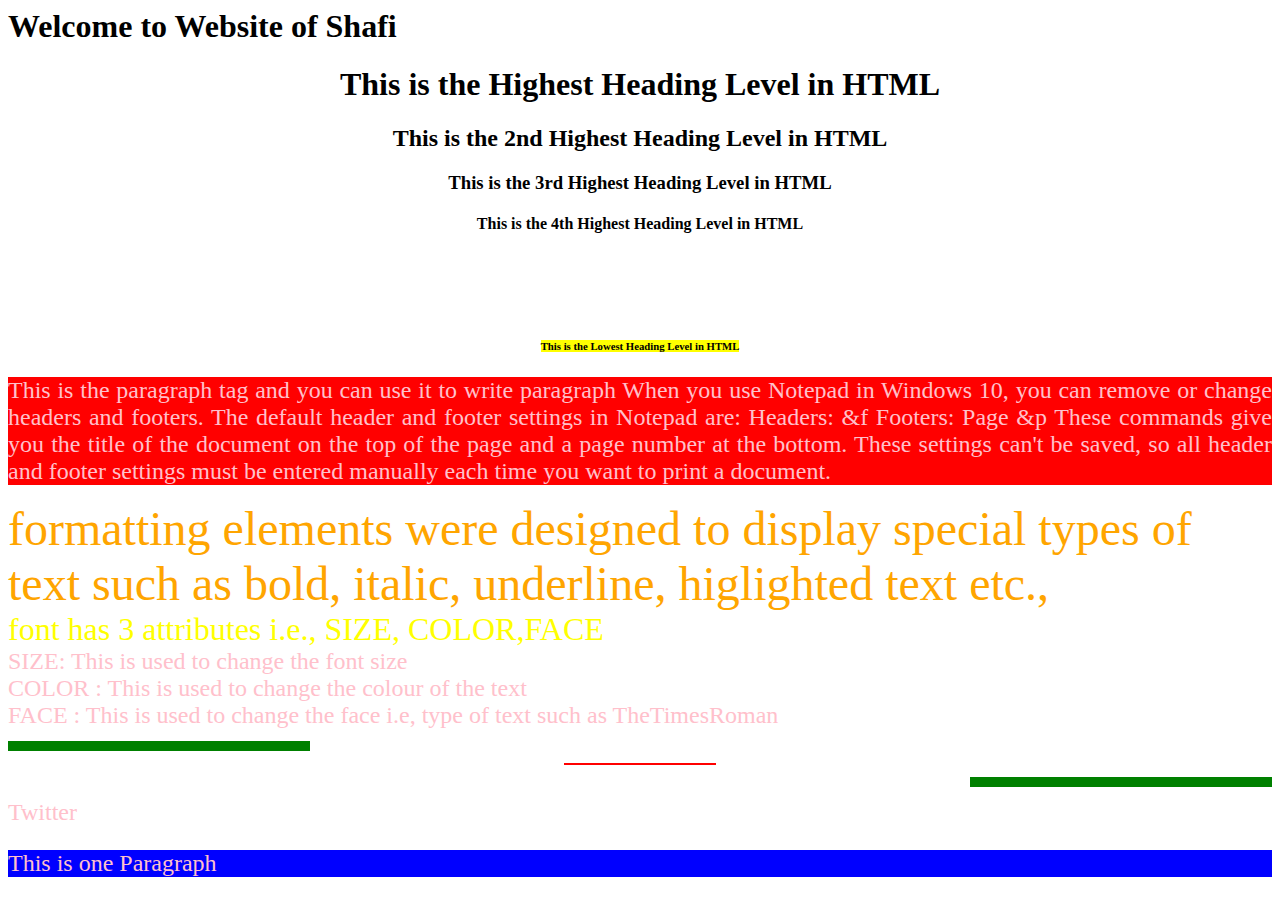
==== index.html @ c0f94d3b "Rename Index.html to index.html" ====
<html> <head>  <title> Shafi Mohiddin</title> </head>
 <body>
<h1><b> Welcome to Website of Shafi </b></h1>


<h1 align=center>  This is the Highest Heading Level in HTML</h1>

<h2 align=center > This is the 2nd Highest Heading Level in HTML</h2>

<h3 align=center > This is the 3rd Highest Heading Level in HTML</h3>

<h4 align=center > This is the 4th Highest Heading Level in HTML</h4>

<marquee> <h5 align=center > This is the 5th Highest Heading Level in HTML</h5> </marquee>

<h6 align=center > <mark> This is the Lowest Heading Level in HTML</h6> </mark>

<p style="background-color:red" align=justify title=ssm><font size=5 color=Pink> This is the paragraph tag and you can use it to write paragraph   When you use Notepad in Windows 10, you can remove or change headers and footers. The default header and footer settings in Notepad are:
Headers: &f
Footers: Page &p
These commands give you the title of the document on the top of the page and a page number at the bottom.

These settings can't be saved, so all header and footer settings must be entered manually each time you want to print a document.
</p>

<font size=10 color = Orange face="Blackadder ITC" > formatting elements were designed to display special types of text such as bold, italic, underline, higlighted text etc., </font> <br> 
<font size=6 color="yellow" face="TimesNewRoman">font has 3 attributes i.e., SIZE, COLOR,FACE </font>
<br>
SIZE: This is used to change the font size <br>
COLOR : This is used to change the colour of the text <br>
FACE : This is used to change the face i.e, type of text such as TheTimesRoman
<br>


<hr size=10 color=green width=300 align=left> <hr color=red width=150 ><hr size=10 color=green width=300 align=right>

<a ref=https://www.twitter.com title=redirect>Twitter </a>

<p style="background-color:blue"> This is one Paragraph</P>



</body>
</html>
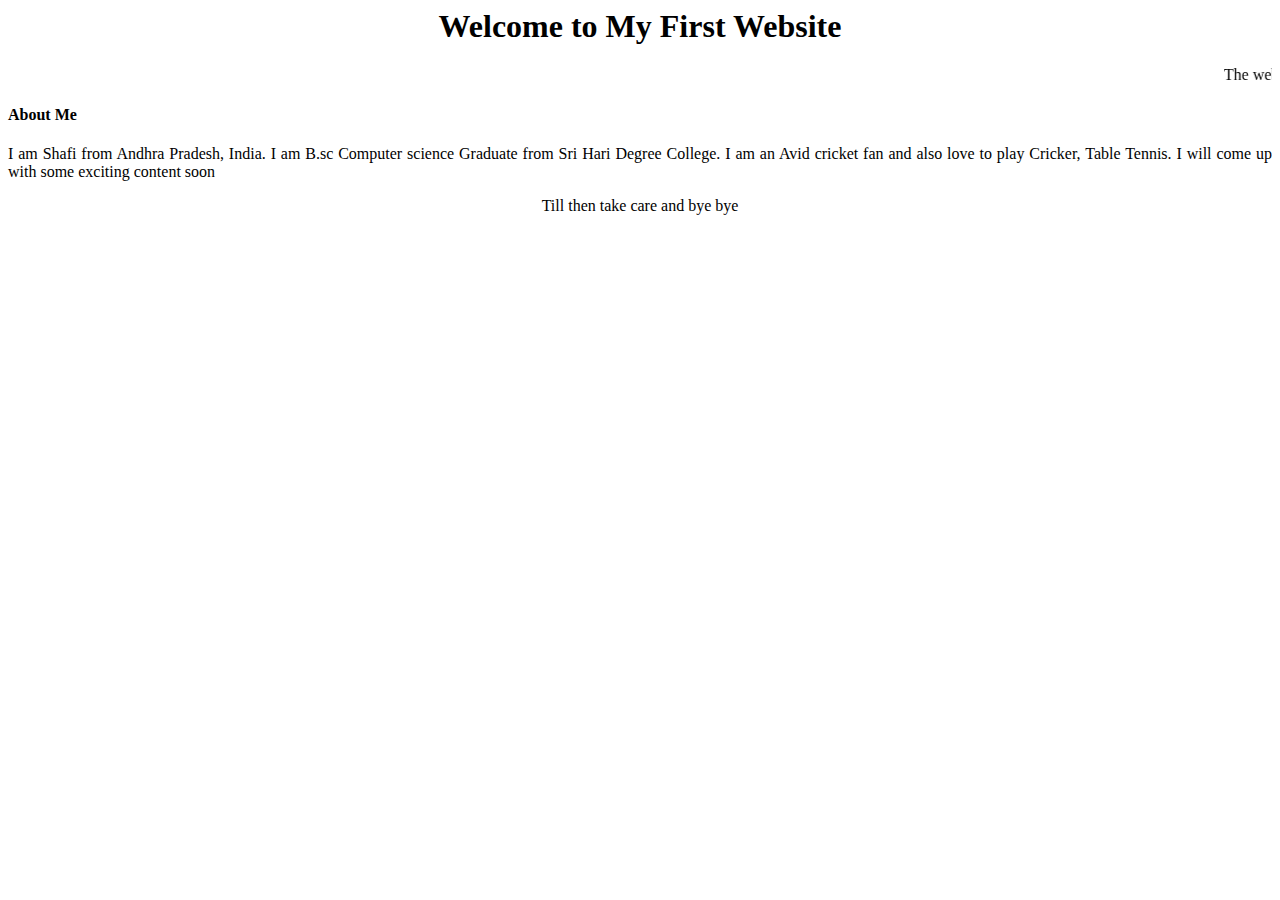
==== commit f044f939: "Update index.html" ====
--- a/index.html
+++ b/index.html
@@ -1,44 +1,15 @@
 <html> <head>  <title> Shafi Mohiddin</title> </head>
  <body>
-<h1><b> Welcome to Website of Shafi </b></h1>
+<h1 align=center><b> Welcome to My First Website </b></h1>
 
 
-<h1 align=center>  This is the Highest Heading Level in HTML</h1>
+<marquee> The website is under process </marquee>
 
-<h2 align=center > This is the 2nd Highest Heading Level in HTML</h2>
+  <h4> About Me </h4>
 
-<h3 align=center > This is the 3rd Highest Heading Level in HTML</h3>
-
-<h4 align=center > This is the 4th Highest Heading Level in HTML</h4>
-
-<marquee> <h5 align=center > This is the 5th Highest Heading Level in HTML</h5> </marquee>
-
-<h6 align=center > <mark> This is the Lowest Heading Level in HTML</h6> </mark>
-
-<p style="background-color:red" align=justify title=ssm><font size=5 color=Pink> This is the paragraph tag and you can use it to write paragraph   When you use Notepad in Windows 10, you can remove or change headers and footers. The default header and footer settings in Notepad are:
-Headers: &f
-Footers: Page &p
-These commands give you the title of the document on the top of the page and a page number at the bottom.
-
-These settings can't be saved, so all header and footer settings must be entered manually each time you want to print a document.
-</p>
-
-<font size=10 color = Orange face="Blackadder ITC" > formatting elements were designed to display special types of text such as bold, italic, underline, higlighted text etc., </font> <br> 
-<font size=6 color="yellow" face="TimesNewRoman">font has 3 attributes i.e., SIZE, COLOR,FACE </font>
-<br>
-SIZE: This is used to change the font size <br>
-COLOR : This is used to change the colour of the text <br>
-FACE : This is used to change the face i.e, type of text such as TheTimesRoman
-<br>
-
-
-<hr size=10 color=green width=300 align=left> <hr color=red width=150 ><hr size=10 color=green width=300 align=right>
-
-<a ref=https://www.twitter.com title=redirect>Twitter </a>
-
-<p style="background-color:blue"> This is one Paragraph</P>
-
-
+<p align=justify title=ssm> I am Shafi from Andhra Pradesh, India. I am B.sc Computer science Graduate from Sri Hari Degree College. I am an Avid cricket fan and also love to play Cricker, Table Tennis.
+I will come up with some exciting content soon </p>
+  <p align= center> Till then take care and bye bye </p>
 
 </body>
 </html>
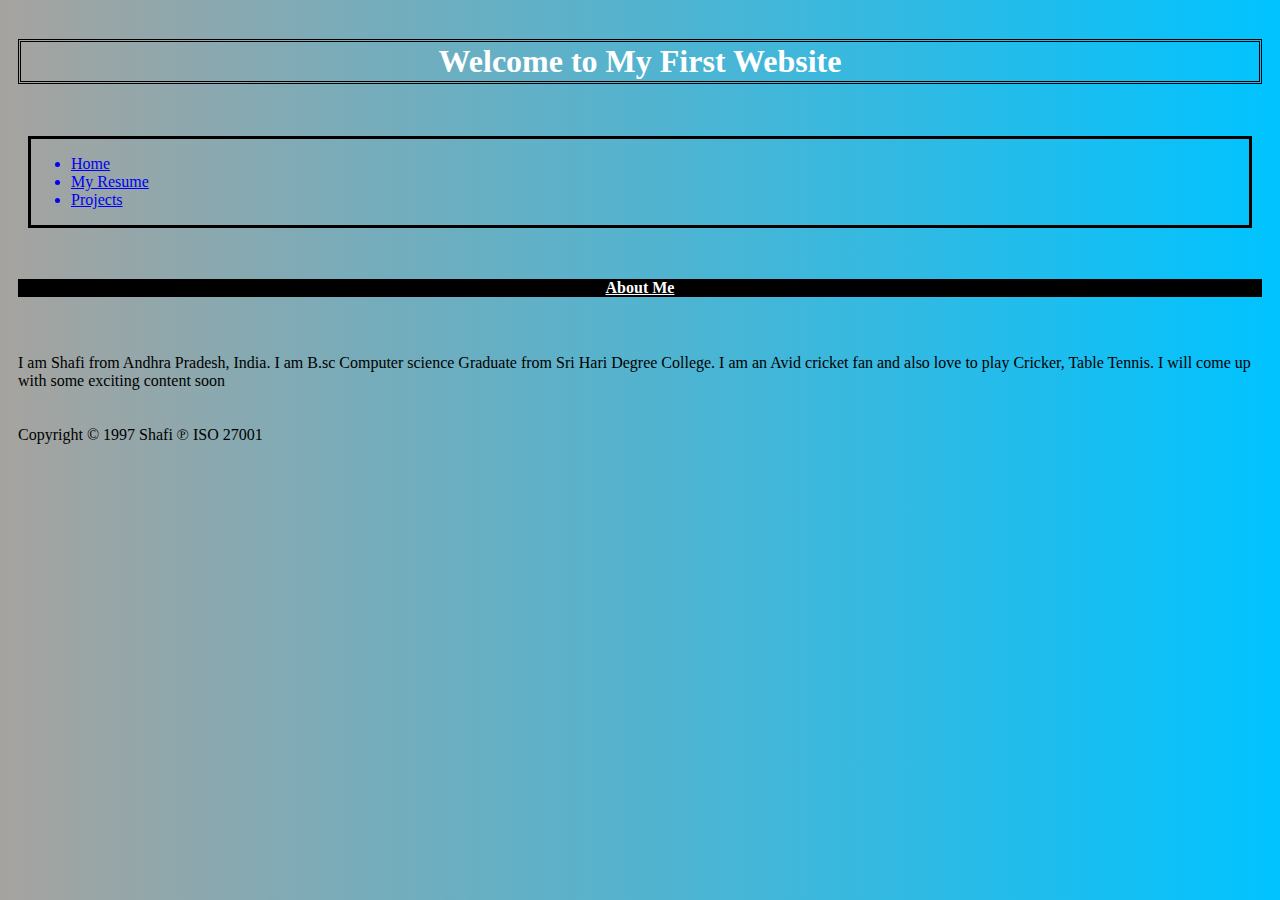
==== commit 7fda89d0: "Revamping website" ====
--- a/index.html
+++ b/index.html
@@ -1,15 +1,42 @@
-<html> <head>  <title> Shafi Mohiddin</title> </head>
+<html> 
+  <head>  
+    <title> Shafi Mohiddin</title> 
+    <link rel="stylesheet" href="style.css">
+
+  </head>
  <body>
-<h1 align=center><b> Welcome to My First Website </b></h1>
+   <header>
+     <div>
+    <h1> Welcome to My First Website </h1>
+  </div>
+   </header>
 
 
-<marquee> The website is under process </marquee>
+     <nav class="navbar">
+        <ul>
+          <a href="Home.html"> <li>Home</li> </a> 
+          <a href="Resume.html"> <li>My Resume</li> </a>
+          <a href="Projects.html"><li>Projects</li>  </a>
+        </ul>
+      </nav>
 
-  <h4> About Me </h4>
 
-<p align=justify title=ssm> I am Shafi from Andhra Pradesh, India. I am B.sc Computer science Graduate from Sri Hari Degree College. I am an Avid cricket fan and also love to play Cricker, Table Tennis.
+
+<div>
+  <h4 class="heading"> About Me </h4>
+</div>
+  
+<div>
+<p class="para"> I am Shafi from Andhra Pradesh, India. I am B.sc Computer science Graduate from Sri Hari Degree College. I am an Avid cricket fan and also love to play Cricker, Table Tennis.
 I will come up with some exciting content soon </p>
-  <p align= center> Till then take care and bye bye </p>
+</div>
 
+<section>
+  <footer>
+    <div>
+      Copyright &copy; 1997 Shafi &copysr; ISO 27001
+    </div>
+  </footer>
+</section>
 </body>
 </html>
--- a/style.css
+++ b/style.css
@@ -0,0 +1,43 @@
+body {
+       background-image: linear-gradient(to right, rgba(110, 105, 98, 0.61) , rgb(0, 195, 255));
+      }
+/*
+     font-family, text-align font-size background:rgba() opacity 
+     border-style =dotted dashed solid double groove 
+ border-width border-color 
+*/ 
+
+h1{
+    background-image: rgb(93, 194, 207);
+    color: #fff;
+    border: 20px 10px;
+    border-style: double;
+    border-color: black;
+    padding:1px;
+    text-align: center;
+    box-sizing:content-box;
+
+}
+
+div {
+    height: auto;
+    padding: 10px;
+    box-sizing: border-box;
+  }
+
+ nav{
+     border-style: solid;
+     text-decoration-color: lawngreen;
+     margin: 20px;
+     box-sizing: border-box;
+}
+h4{
+    text-align: center ;
+    text-decoration: solid underline;
+    background-color:rgb(0, 0, 0);
+    color: #ffffff;
+}
+
+a{
+    caret-color: seashell;
+}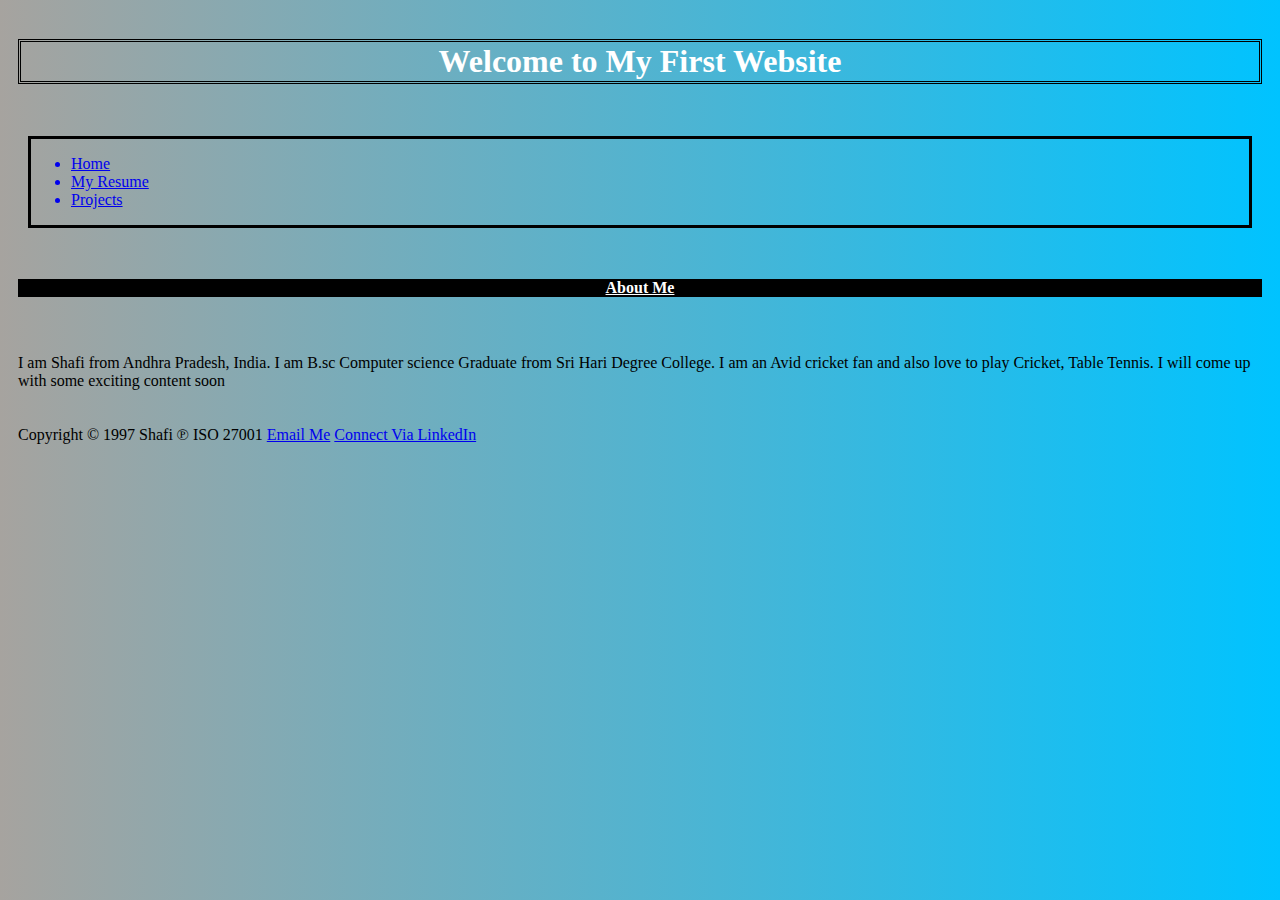
==== commit f8ac795e: "Added resume.html,resume.css(inside CSS folder)" ====
--- a/index.html
+++ b/index.html
@@ -1,42 +1,46 @@
 <html> 
   <head>  
     <title> Shafi Mohiddin</title> 
-    <link rel="stylesheet" href="style.css">
+    <link rel="stylesheet" href="CSS/style.css">
+  </head>
 
-  </head>
  <body>
+
    <header>
      <div>
-    <h1> Welcome to My First Website </h1>
-  </div>
+       <h1> Welcome to My First Website </h1>
+     </div>
    </header>
 
 
-     <nav class="navbar">
+    <nav class="navbar">
         <ul>
-          <a href="Home.html"> <li>Home</li> </a> 
+          <a href="index.html"> <li>Home</li> </a> 
           <a href="Resume.html"> <li>My Resume</li> </a>
           <a href="Projects.html"><li>Projects</li>  </a>
         </ul>
-      </nav>
+    </nav>
 
+    
+  <div>
+   <h4 class="heading"> About Me </h4>
+  </div>
+  
 
+  <div>
+    <p class="para"> I am Shafi from Andhra Pradesh, India. I am B.sc Computer science Graduate from Sri Hari Degree College. I am an Avid cricket fan and also love to play Cricket, Table Tennis.
+     I will come up with some exciting content soon </p>
+  </div>
 
-<div>
-  <h4 class="heading"> About Me </h4>
-</div>
-  
-<div>
-<p class="para"> I am Shafi from Andhra Pradesh, India. I am B.sc Computer science Graduate from Sri Hari Degree College. I am an Avid cricket fan and also love to play Cricker, Table Tennis.
-I will come up with some exciting content soon </p>
-</div>
+  <section>
+   <footer>
+     <div>
+      Copyright &copy; 1997 Shafi &copysr; ISO 27001
+      <a href="mailto:shaikshafi1997@gmail.com"> Email Me</a>
+      <a href="https://in.linkedin.com/in/shafi-mohiddin-shaik-0279651b0"> Connect Via LinkedIn</a>
+     </div>
+   </footer>
+  </section>
+ </body>
 
-<section>
-  <footer>
-    <div>
-      Copyright &copy; 1997 Shafi &copysr; ISO 27001
-    </div>
-  </footer>
-</section>
-</body>
 </html>
--- a/CSS/style.css
+++ b/CSS/style.css
@@ -0,0 +1,43 @@
+body {
+       background-image: linear-gradient(to right, rgba(110, 105, 98, 0.61) , rgb(0, 195, 255));
+      }
+/*
+     font-family, text-align font-size background:rgba() opacity 
+     border-style =dotted dashed solid double groove 
+ border-width border-color 
+*/ 
+
+h1{
+    background-image: rgb(93, 194, 207);
+    color: #fff;
+    border: 20px 10px;
+    border-style: double;
+    border-color: black;
+    padding:1px;
+    text-align: center;
+    box-sizing:content-box;
+
+}
+
+div {
+    height: auto;
+    padding: 10px;
+    box-sizing: border-box;
+  }
+
+ nav{
+     border-style: solid;
+     text-decoration-color: lawngreen;
+     margin: 20px;
+     box-sizing: border-box;
+}
+h4{
+    text-align: center ;
+    text-decoration: solid underline;
+    background-color:rgb(0, 0, 0);
+    color: #ffffff;
+}
+
+a{
+    caret-color: seashell;
+}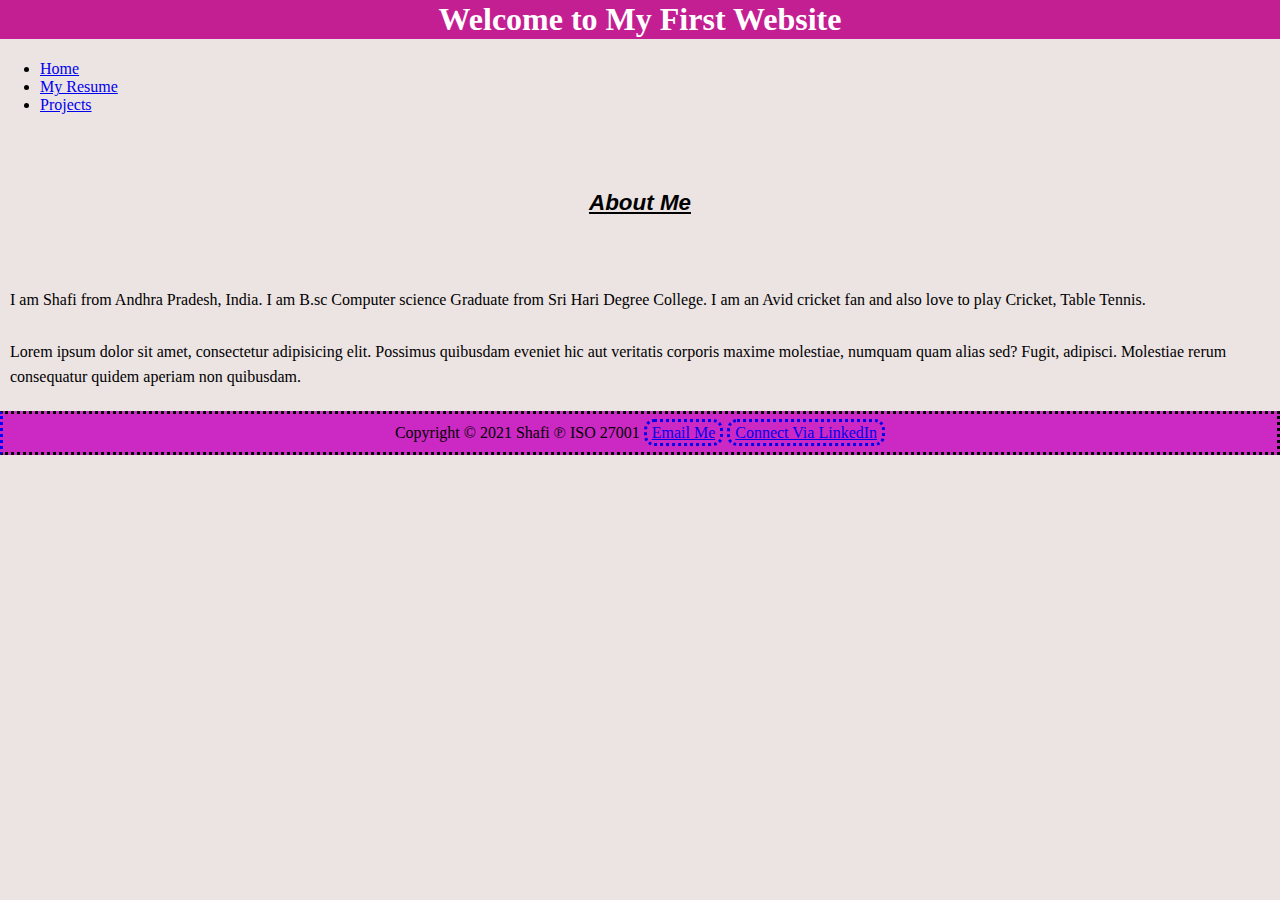
==== commit c55da366: "branch created" ====
--- a/index.html
+++ b/index.html
@@ -7,37 +7,42 @@
  <body>
 
    <header>
-     <div>
+     <div class="h1">
        <h1> Welcome to My First Website </h1>
      </div>
    </header>
 
-
-    <nav class="navbar">
+   <div>
+    <nav>
         <ul>
-          <a href="index.html"> <li>Home</li> </a> 
-          <a href="Resume.html"> <li>My Resume</li> </a>
-          <a href="Projects.html"><li>Projects</li>  </a>
+          <li><a href="index.html"> Home </a></li>  
+          <li><a href="Resume.html"> My Resume </a></li> 
+          <li><a href="Projects.html">Projects </a> </li>  
         </ul>
     </nav>
-
+  </div>
     
-  <div>
+  <div class="Me">
    <h4 class="heading"> About Me </h4>
-  </div>
+  </div >
   
 
   <div>
-    <p class="para"> I am Shafi from Andhra Pradesh, India. I am B.sc Computer science Graduate from Sri Hari Degree College. I am an Avid cricket fan and also love to play Cricket, Table Tennis.
-     I will come up with some exciting content soon </p>
+    <p class="para"> I am Shafi from Andhra Pradesh, India. I am B.sc Computer science Graduate from Sri Hari Degree College.
+       I am an Avid cricket fan and also love to play Cricket, Table Tennis.
+    </p>
+
+    <p class="para"> Lorem ipsum dolor sit amet, consectetur adipisicing elit. Possimus quibusdam eveniet hic aut veritatis 
+      corporis maxime molestiae, numquam quam alias sed? Fugit, adipisci. Molestiae rerum consequatur quidem aperiam non quibusdam.
+     </p>
   </div>
 
-  <section>
+  <section class="footer">
    <footer>
      <div>
-      Copyright &copy; 1997 Shafi &copysr; ISO 27001
-      <a href="mailto:shaikshafi1997@gmail.com"> Email Me</a>
-      <a href="https://in.linkedin.com/in/shafi-mohiddin-shaik-0279651b0"> Connect Via LinkedIn</a>
+      Copyright &copy; 2021 Shafi &copysr; ISO 27001
+      <a href="mailto:shaikshafi1997@gmail.com" id="email"> Email Me</a><span></span>
+      <a href="https://in.linkedin.com/in/shafi-mohiddin-shaik-0279651b0" id="linkedin"> Connect Via LinkedIn</a><span></span>
      </div>
    </footer>
   </section>
--- a/CSS/style.css
+++ b/CSS/style.css
@@ -1,43 +1,65 @@
-body {
-       background-image: linear-gradient(to right, rgba(110, 105, 98, 0.61) , rgb(0, 195, 255));
-      }
+* body {
+    box-sizing:content-box;
+    border: 0px;
+    margin: 0px;
+    width: 100%;
+    background-color: rgb(236, 227, 227);
+    background-image: url(C:\Users\shishf\Desktop\SS\Icons\linkedin.png);
+   }
 /*
      font-family, text-align font-size background:rgba() opacity 
      border-style =dotted dashed solid double groove 
  border-width border-color 
 */ 
 
+
 h1{
-    background-image: rgb(93, 194, 207);
+    background-color: rgb(196, 31, 146);
     color: #fff;
-    border: 20px 10px;
-    border-style: double;
-    border-color: black;
     padding:1px;
     text-align: center;
-    box-sizing:content-box;
+    }
+.h1 {
+     background-color: rgb(196, 31, 146);
+}
+
+.me {border: 4px black ;
+     font-size: 140%;
+     font-style: italic ;
+     font-family: 'Trebuchet MS', 'Lucida Sans Unicode', 'Lucida Grande', 'Lucida Sans', Arial, sans-serif;
+     font-weight: bolder;
+     padding-bottom: 20px;
+     padding-top: 30px;
+     text-decoration: underline;
+     text-align: center;
 
 }
 
-div {
-    height: auto;
-    padding: 10px;
-    box-sizing: border-box;
-  }
+.para  {
+    border-width: 1px;
+    
+    line-height: 1.6rem;
+    padding: 5px 10px ;
 
- nav{
-     border-style: solid;
-     text-decoration-color: lawngreen;
-     margin: 20px;
-     box-sizing: border-box;
-}
-h4{
-    text-align: center ;
-    text-decoration: solid underline;
-    background-color:rgb(0, 0, 0);
-    color: #ffffff;
+
 }
 
-a{
-    caret-color: seashell;
-}+
+
+footer{
+    margin-top: 10px;
+    margin:blue;
+    border-style: dotted;
+    border-left-color: blue;
+    padding-top: 10px ;
+    padding-bottom: 10px ;
+    text-align: center;
+    background-color: rgb(204, 40, 196);
+    
+}
+
+#linkedin, #email { 
+    border-style: dotted;
+    border-radius: 10px;
+    padding: 2px 5px;
+}
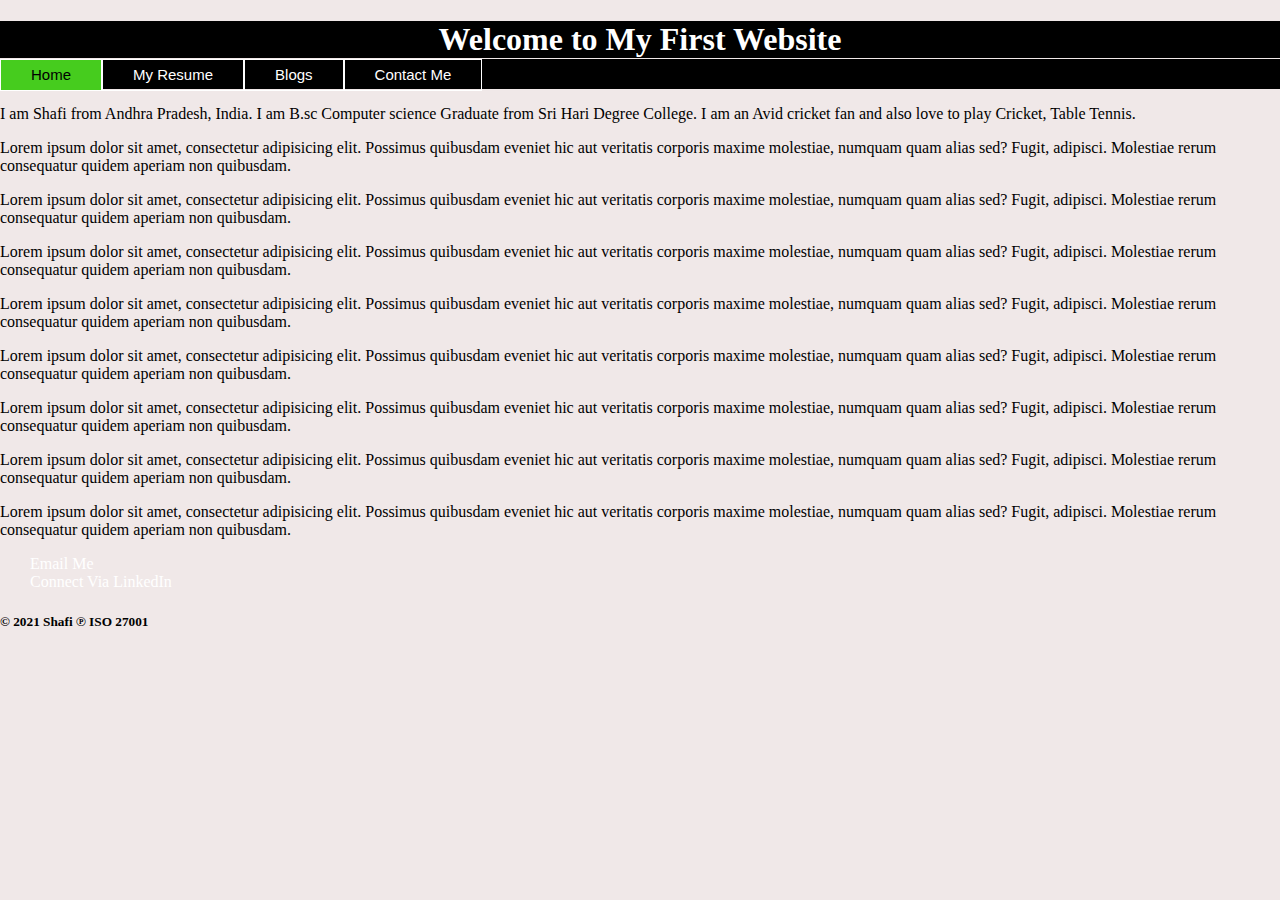
==== commit 36f92cfa: "Added Nav bar and blogs page" ====
--- a/index.html
+++ b/index.html
@@ -1,51 +1,78 @@
-<html> 
+<!DOCTYPE html>
+
+<html lang="en"> 
   <head>  
+    <meta charset="UTF-8">  
+    <meta name="viewport" content="width=device-width, initial-scale=1.0">
     <title> Shafi Mohiddin</title> 
     <link rel="stylesheet" href="CSS/style.css">
   </head>
 
  <body>
 
-   <header>
-     <div class="h1">
-       <h1> Welcome to My First Website </h1>
-     </div>
+   <header>   
+    <h1> Welcome to My First Website </h1>
    </header>
 
-   <div>
+  
     <nav>
         <ul>
-          <li><a href="index.html"> Home </a></li>  
+          <li><a href="index.html" class="active"> Home </a></li>  
           <li><a href="Resume.html"> My Resume </a></li> 
-          <li><a href="Projects.html">Projects </a> </li>  
+          <li><a href="blogs.html"> Blogs </a></li> 
+          <li><a href="#"> Contact Me </a></li> 
+         <!-- <li><a href="Projects.html">Projects </a> </li> -->  
         </ul>
     </nav>
-  </div>
+  
     
-  <div class="Me">
-   <h4 class="heading"> About Me </h4>
-  </div >
+  
+   <!-- <h4 index="about-me"> About Me </h4> -->
+  
+   <main>
   
 
-  <div>
-    <p class="para"> I am Shafi from Andhra Pradesh, India. I am B.sc Computer science Graduate from Sri Hari Degree College.
+  <div class="para">
+    <p class="para1"> I am Shafi from Andhra Pradesh, India. I am B.sc Computer science Graduate from Sri Hari Degree College.
        I am an Avid cricket fan and also love to play Cricket, Table Tennis.
     </p>
 
-    <p class="para"> Lorem ipsum dolor sit amet, consectetur adipisicing elit. Possimus quibusdam eveniet hic aut veritatis 
+    <p class="para1"> Lorem ipsum dolor sit amet, consectetur adipisicing elit. Possimus quibusdam eveniet hic aut veritatis 
+      corporis maxime molestiae, numquam quam alias sed? Fugit, adipisci. Molestiae rerum consequatur quidem aperiam non quibusdam.
+     </p>
+     <p class="para1"> Lorem ipsum dolor sit amet, consectetur adipisicing elit. Possimus quibusdam eveniet hic aut veritatis 
+      corporis maxime molestiae, numquam quam alias sed? Fugit, adipisci. Molestiae rerum consequatur quidem aperiam non quibusdam.
+     </p>
+     <p class="para1"> Lorem ipsum dolor sit amet, consectetur adipisicing elit. Possimus quibusdam eveniet hic aut veritatis 
+      corporis maxime molestiae, numquam quam alias sed? Fugit, adipisci. Molestiae rerum consequatur quidem aperiam non quibusdam.
+     </p>
+     <p class="para1"> Lorem ipsum dolor sit amet, consectetur adipisicing elit. Possimus quibusdam eveniet hic aut veritatis 
+      corporis maxime molestiae, numquam quam alias sed? Fugit, adipisci. Molestiae rerum consequatur quidem aperiam non quibusdam.
+     </p>
+     <p class="para1"> Lorem ipsum dolor sit amet, consectetur adipisicing elit. Possimus quibusdam eveniet hic aut veritatis 
+      corporis maxime molestiae, numquam quam alias sed? Fugit, adipisci. Molestiae rerum consequatur quidem aperiam non quibusdam.
+     </p>
+     <p class="para1"> Lorem ipsum dolor sit amet, consectetur adipisicing elit. Possimus quibusdam eveniet hic aut veritatis 
+      corporis maxime molestiae, numquam quam alias sed? Fugit, adipisci. Molestiae rerum consequatur quidem aperiam non quibusdam.
+     </p>
+     <p class="para1"> Lorem ipsum dolor sit amet, consectetur adipisicing elit. Possimus quibusdam eveniet hic aut veritatis 
+      corporis maxime molestiae, numquam quam alias sed? Fugit, adipisci. Molestiae rerum consequatur quidem aperiam non quibusdam.
+     </p>
+     <p class="para1"> Lorem ipsum dolor sit amet, consectetur adipisicing elit. Possimus quibusdam eveniet hic aut veritatis 
       corporis maxime molestiae, numquam quam alias sed? Fugit, adipisci. Molestiae rerum consequatur quidem aperiam non quibusdam.
      </p>
   </div>
 
-  <section class="footer">
+  <section id="footer">
    <footer>
-     <div>
-      Copyright &copy; 2021 Shafi &copysr; ISO 27001
+     
       <a href="mailto:shaikshafi1997@gmail.com" id="email"> Email Me</a><span></span>
       <a href="https://in.linkedin.com/in/shafi-mohiddin-shaik-0279651b0" id="linkedin"> Connect Via LinkedIn</a><span></span>
-     </div>
+      <h5>&copy; 2021 Shafi &copysr; ISO 27001</h5> 
    </footer>
   </section>
+
+</main>
  </body>
 
 </html>
--- a/CSS/style.css
+++ b/CSS/style.css
@@ -1,10 +1,10 @@
 * body {
-    box-sizing:content-box;
-    border: 0px;
+    /* box-sizing:content-box; */
     margin: 0px;
-    width: 100%;
-    background-color: rgb(236, 227, 227);
-    background-image: url(C:\Users\shishf\Desktop\SS\Icons\linkedin.png);
+    padding: 0px;
+    height: auto;
+    background-color: rgba(240, 232, 232, 0.993);
+    /* background-image: url("C:\Users\shishf\Desktop\SS\Icons\linkedin.png"); */
    }
 /*
      font-family, text-align font-size background:rgba() opacity 
@@ -12,54 +12,69 @@
  border-width border-color 
 */ 
 
+h1,h3{
+    background-color: rgb(0, 0, 0);
+    color: #fff;
+    text-align: center;
+    margin-bottom: 1px; 
+    }
 
-h1{
-    background-color: rgb(196, 31, 146);
-    color: #fff;
-    padding:1px;
-    text-align: center;
-    }
-.h1 {
-     background-color: rgb(196, 31, 146);
+/* Navigation bar style start here*/
+
+ ul{ 
+   margin: 0px;
+   padding:0px;
+   list-style-type: none;
+   height: 30px;
+   line-height: 30px;
+   background-color: #000000;
+   font-family: Arial, Helvetica, sans-serif;
+   font-size: 15px;
+   position: sticky;
 }
 
-.me {border: 4px black ;
-     font-size: 140%;
-     font-style: italic ;
-     font-family: 'Trebuchet MS', 'Lucida Sans Unicode', 'Lucida Grande', 'Lucida Sans', Arial, sans-serif;
-     font-weight: bolder;
-     padding-bottom: 20px;
-     padding-top: 30px;
-     text-decoration: underline;
-     text-align: center;
+li {
+  float: left;
+  border: 1px solid #fff; 
+  }
 
+ a {display: block;
+  padding:0px 30px;
+  color: #fff;
+  text-decoration: none;
+} 
+
+/* Change the link color on hover */
+li a:hover {
+  background-color: rgb(70, 204, 30);
+  color:rgb(0, 0, 0);
 }
 
-.para  {
-    border-width: 1px;
-    
-    line-height: 1.6rem;
-    padding: 5px 10px ;
+ /* To let the user know which page he/she is on */
+li a.active {
+  background-color:  rgb(70, 204, 30);
+  color: rgb(0, 0, 0);
+}
+
+  
+  
+
+    /* Navigation bar style ends Here  */
 
 
-}
-
-
-
-footer{
-    margin-top: 10px;
-    margin:blue;
-    border-style: dotted;
-    border-left-color: blue;
-    padding-top: 10px ;
-    padding-bottom: 10px ;
-    text-align: center;
-    background-color: rgb(204, 40, 196);
+/* footer,h5,#email, #linkedin {
+        background-color: rgb(2, 2, 2); 
+        text-align: center;
+        font-family:sans-serif;
+        text-decoration:none;
+        color: snow;
+        float: inline-start;
+        border-left-color: blue; 
+        
+    }
     
-}
-
-#linkedin, #email { 
-    border-style: dotted;
-    border-radius: 10px;
-    padding: 2px 5px;
-}
+.para {
+        border: 5px solid black;
+        margin: 5px 10px;
+        background: cadetblue;
+    }     */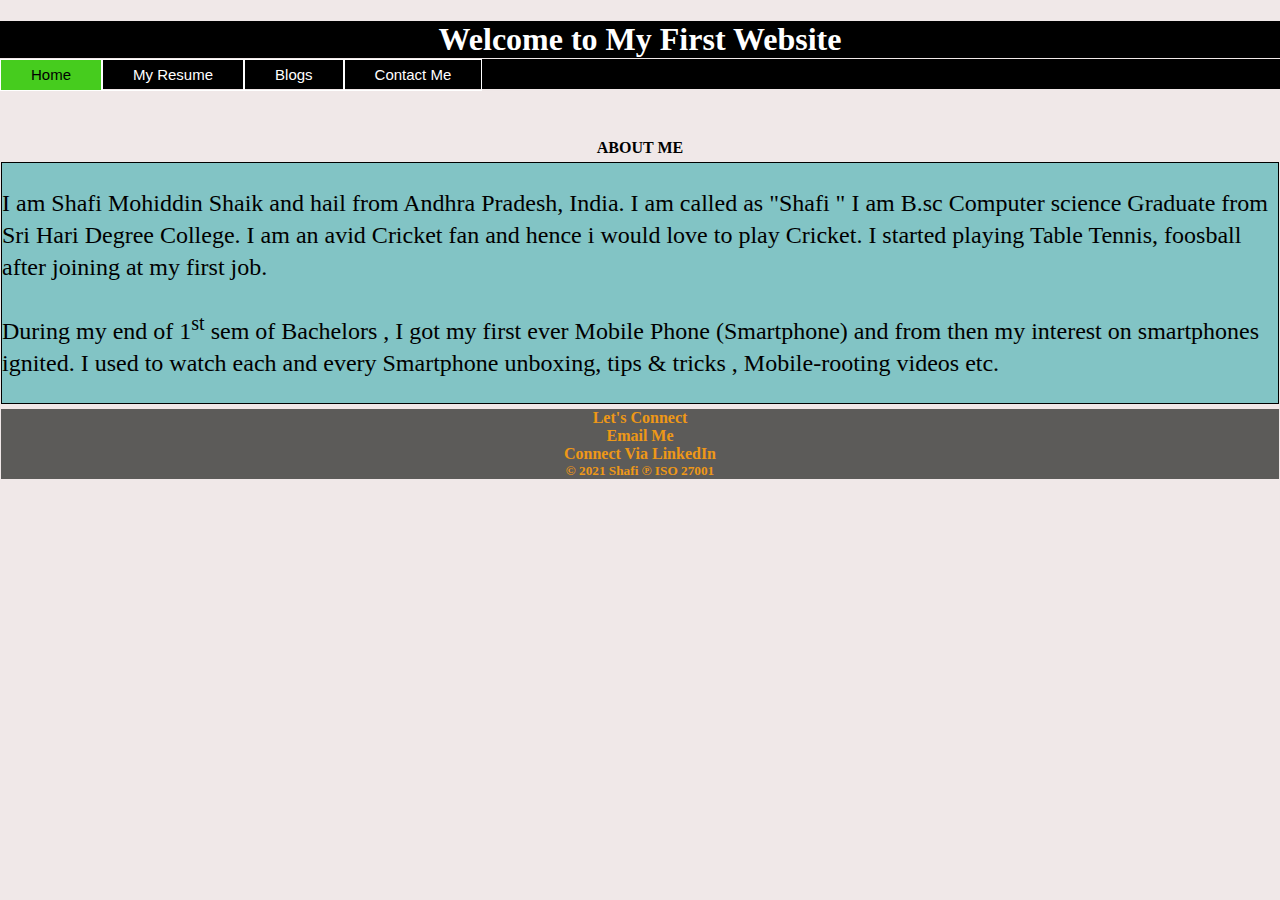
==== commit 8dd3c844: "updated mobile responsitivity and footer section" ====
--- a/index.html
+++ b/index.html
@@ -12,7 +12,7 @@
 
    <header>   
     <h1> Welcome to My First Website </h1>
-   </header>
+   
 
   
     <nav>
@@ -20,59 +20,46 @@
           <li><a href="index.html" class="active"> Home </a></li>  
           <li><a href="Resume.html"> My Resume </a></li> 
           <li><a href="blogs.html"> Blogs </a></li> 
-          <li><a href="#"> Contact Me </a></li> 
+          <li><a href="#" > Contact Me </a></li> 
          <!-- <li><a href="Projects.html">Projects </a> </li> -->  
         </ul>
     </nav>
-  
+  </header>
     
   
-   <!-- <h4 index="about-me"> About Me </h4> -->
+   <h4 index="about-me"> About Me </h4>
   
    <main>
   
+  <div class="para">
+    <p class="para1"> I am Shafi Mohiddin Shaik and hail from Andhra Pradesh, India. I am called as 
+      &quot;Shafi &quot; I am B.sc Computer science Graduate from Sri Hari Degree College.
+       I am an avid Cricket fan and hence i would love to play Cricket. I started playing Table Tennis, foosball
+       after joining at my first job. 
 
-  <div class="para">
-    <p class="para1"> I am Shafi from Andhra Pradesh, India. I am B.sc Computer science Graduate from Sri Hari Degree College.
-       I am an Avid cricket fan and also love to play Cricket, Table Tennis.
     </p>
+    <p> During my end of 1<sup>st</sup> sem of Bachelors , I got my first ever Mobile Phone (Smartphone) and from then my
+       interest on smartphones ignited. I used to watch each and every Smartphone unboxing, tips & tricks , Mobile-rooting videos etc. 
 
-    <p class="para1"> Lorem ipsum dolor sit amet, consectetur adipisicing elit. Possimus quibusdam eveniet hic aut veritatis 
-      corporis maxime molestiae, numquam quam alias sed? Fugit, adipisci. Molestiae rerum consequatur quidem aperiam non quibusdam.
-     </p>
-     <p class="para1"> Lorem ipsum dolor sit amet, consectetur adipisicing elit. Possimus quibusdam eveniet hic aut veritatis 
-      corporis maxime molestiae, numquam quam alias sed? Fugit, adipisci. Molestiae rerum consequatur quidem aperiam non quibusdam.
-     </p>
-     <p class="para1"> Lorem ipsum dolor sit amet, consectetur adipisicing elit. Possimus quibusdam eveniet hic aut veritatis 
-      corporis maxime molestiae, numquam quam alias sed? Fugit, adipisci. Molestiae rerum consequatur quidem aperiam non quibusdam.
-     </p>
-     <p class="para1"> Lorem ipsum dolor sit amet, consectetur adipisicing elit. Possimus quibusdam eveniet hic aut veritatis 
-      corporis maxime molestiae, numquam quam alias sed? Fugit, adipisci. Molestiae rerum consequatur quidem aperiam non quibusdam.
-     </p>
-     <p class="para1"> Lorem ipsum dolor sit amet, consectetur adipisicing elit. Possimus quibusdam eveniet hic aut veritatis 
-      corporis maxime molestiae, numquam quam alias sed? Fugit, adipisci. Molestiae rerum consequatur quidem aperiam non quibusdam.
-     </p>
-     <p class="para1"> Lorem ipsum dolor sit amet, consectetur adipisicing elit. Possimus quibusdam eveniet hic aut veritatis 
-      corporis maxime molestiae, numquam quam alias sed? Fugit, adipisci. Molestiae rerum consequatur quidem aperiam non quibusdam.
-     </p>
-     <p class="para1"> Lorem ipsum dolor sit amet, consectetur adipisicing elit. Possimus quibusdam eveniet hic aut veritatis 
-      corporis maxime molestiae, numquam quam alias sed? Fugit, adipisci. Molestiae rerum consequatur quidem aperiam non quibusdam.
-     </p>
-     <p class="para1"> Lorem ipsum dolor sit amet, consectetur adipisicing elit. Possimus quibusdam eveniet hic aut veritatis 
-      corporis maxime molestiae, numquam quam alias sed? Fugit, adipisci. Molestiae rerum consequatur quidem aperiam non quibusdam.
-     </p>
+    </p>
+    
   </div>
-
-  <section id="footer">
-   <footer>
-     
-      <a href="mailto:shaikshafi1997@gmail.com" id="email"> Email Me</a><span></span>
-      <a href="https://in.linkedin.com/in/shafi-mohiddin-shaik-0279651b0" id="linkedin"> Connect Via LinkedIn</a><span></span>
-      <h5>&copy; 2021 Shafi &copysr; ISO 27001</h5> 
+</main>
+  <section >
+    <footer id="footer">
+    <p class="footer-content"> Let's Connect  </p>
+    <div class="social-media">
+      <a class="footer-content" href="mailto:shaikshafi1997@gmail.com" id="email"> Email Me</a><span></span>
+    <a  class="footer-content" href="https://in.linkedin.com/in/shafi-mohiddin-shaik-0279651b0" id="linkedin"> Connect Via LinkedIn</a><span></span>
+    
+    </div>  
+    <h5 class="footer-content">&copy; 2021 Shafi &copysr; ISO 27001</h5> 
+    
+        
    </footer>
   </section>
 
-</main>
+
  </body>
 
 </html>
--- a/CSS/style.css
+++ b/CSS/style.css
@@ -6,11 +6,7 @@
     background-color: rgba(240, 232, 232, 0.993);
     /* background-image: url("C:\Users\shishf\Desktop\SS\Icons\linkedin.png"); */
    }
-/*
-     font-family, text-align font-size background:rgba() opacity 
-     border-style =dotted dashed solid double groove 
- border-width border-color 
-*/ 
+
 
 h1,h3{
     background-color: rgb(0, 0, 0);
@@ -20,6 +16,9 @@
     }
 
 /* Navigation bar style start here*/
+nav{
+  margin-bottom: 50px;
+}
 
  ul{ 
    margin: 0px;
@@ -38,11 +37,15 @@
   border: 1px solid #fff; 
   }
 
- a {display: block;
+
+a {display: block;
   padding:0px 30px;
   color: #fff;
   text-decoration: none;
 } 
+
+
+    
 
 /* Change the link color on hover */
 li a:hover {
@@ -56,25 +59,57 @@
   color: rgb(0, 0, 0);
 }
 
+@media only screen and (max-width: 600px) {
+  nav ul {margin-bottom: 100px;
   
+}
+
+  nav ul li  {
+      display: block;
+      float: none;
+      background-color: #000000;
+      border: 1px solid #fff; 
+          
+      }
   
-
+    }
     /* Navigation bar style ends Here  */
 
+  h4 {
+       margin: 0%;      
+       padding: 0%;
+       font-weight: bold;
+       text-transform: uppercase;
+       text-align: center;
+    }
+ 
 
-/* footer,h5,#email, #linkedin {
-        background-color: rgb(2, 2, 2); 
-        text-align: center;
-        font-family:sans-serif;
-        text-decoration:none;
-        color: snow;
-        float: inline-start;
-        border-left-color: blue; 
-        
-    }
-    
+   
 .para {
-        border: 5px solid black;
-        margin: 5px 10px;
-        background: cadetblue;
-    }     */+        border: 1px solid black;
+        margin: 5px 1px;
+        line-height: 2rem;
+        font-size: 1.5rem;
+        font-family:  'Times New Roman', Times, serif;
+        background: rgb(130, 196, 197);
+    }    
+
+  
+  .footer{
+    display: flexbox;
+      border: 1px double black;
+      flex-wrap: wrap;
+      flex-direction: row;
+  } 
+
+
+  .footer-content{
+    align-self: flex-end; 
+    color: rgb(238, 152, 23);
+    text-align: center;
+    background-color: rgb(92, 91, 89);
+    margin: 0px 1px;
+    font-weight: bold;
+       }   
+  
+  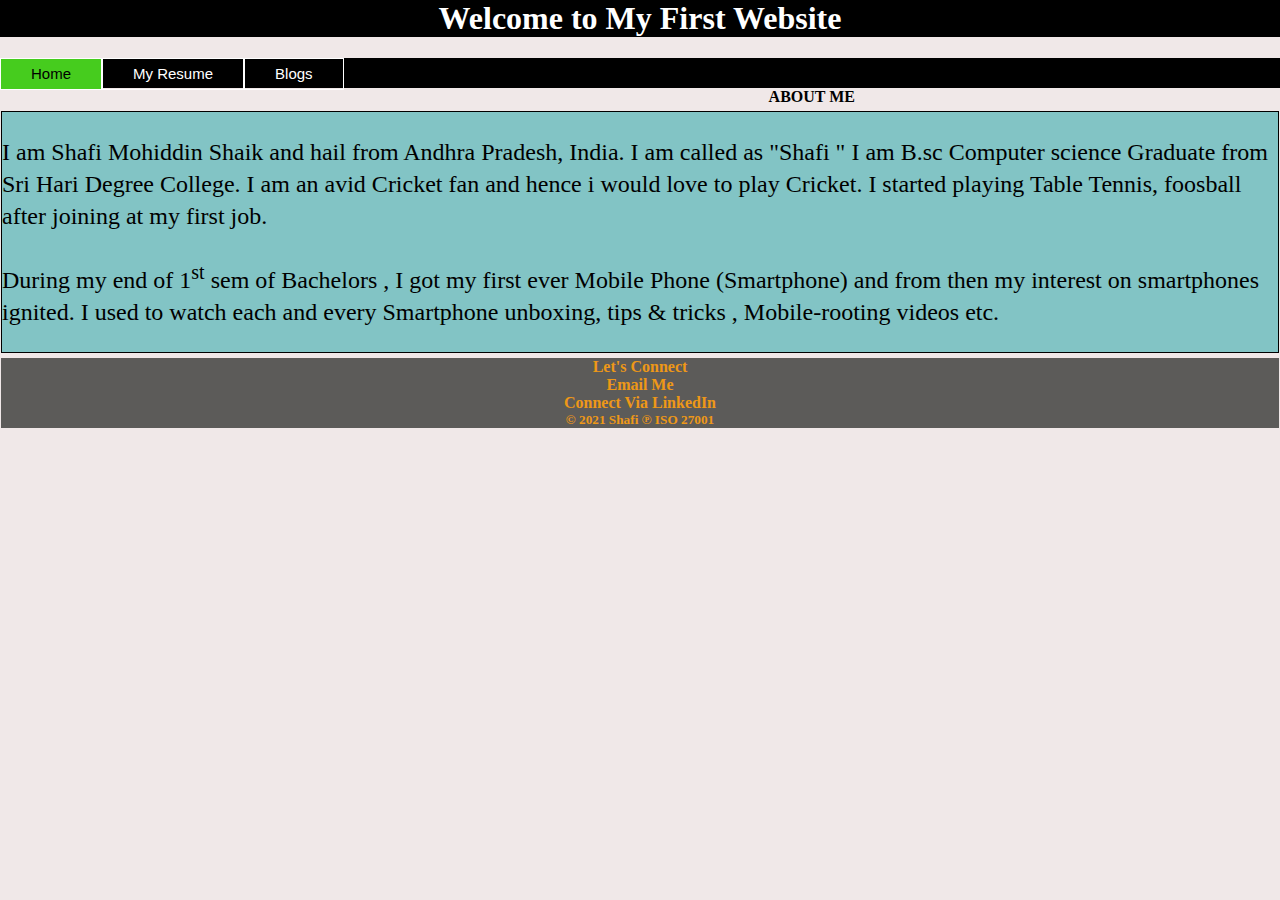
==== commit dca04864: "version 1.0" ====
--- a/index.html
+++ b/index.html
@@ -20,7 +20,7 @@
           <li><a href="index.html" class="active"> Home </a></li>  
           <li><a href="Resume.html"> My Resume </a></li> 
           <li><a href="blogs.html"> Blogs </a></li> 
-          <li><a href="#" > Contact Me </a></li> 
+          <!-- <li><a href="#" > Contact Me </a></li>  -->
          <!-- <li><a href="Projects.html">Projects </a> </li> -->  
         </ul>
     </nav>
--- a/CSS/style.css
+++ b/CSS/style.css
@@ -12,12 +12,12 @@
     background-color: rgb(0, 0, 0);
     color: #fff;
     text-align: center;
-    margin-bottom: 1px; 
+    margin-top: 0px; 
     }
 
 /* Navigation bar style start here*/
 nav{
-  margin-bottom: 50px;
+  margin-bottom: 0px;
 }
 
  ul{ 
@@ -60,27 +60,24 @@
 }
 
 @media only screen and (max-width: 600px) {
-  nav ul {margin-bottom: 100px;
-  
-}
-
+  nav ul {margin-bottom: 100px;}
   nav ul li  {
       display: block;
       float: none;
       background-color: #000000;
       border: 1px solid #fff; 
+      width: 100%;
           
       }
-  
     }
     /* Navigation bar style ends Here  */
-
-  h4 {
+h4 {
        margin: 0%;      
        padding: 0%;
-       font-weight: bold;
+       font-weight: bold italic;
        text-transform: uppercase;
-       text-align: center;
+       text-align: center ;
+       background-color: rgba(192, 115, 15,0. 1);
     }
  
 
